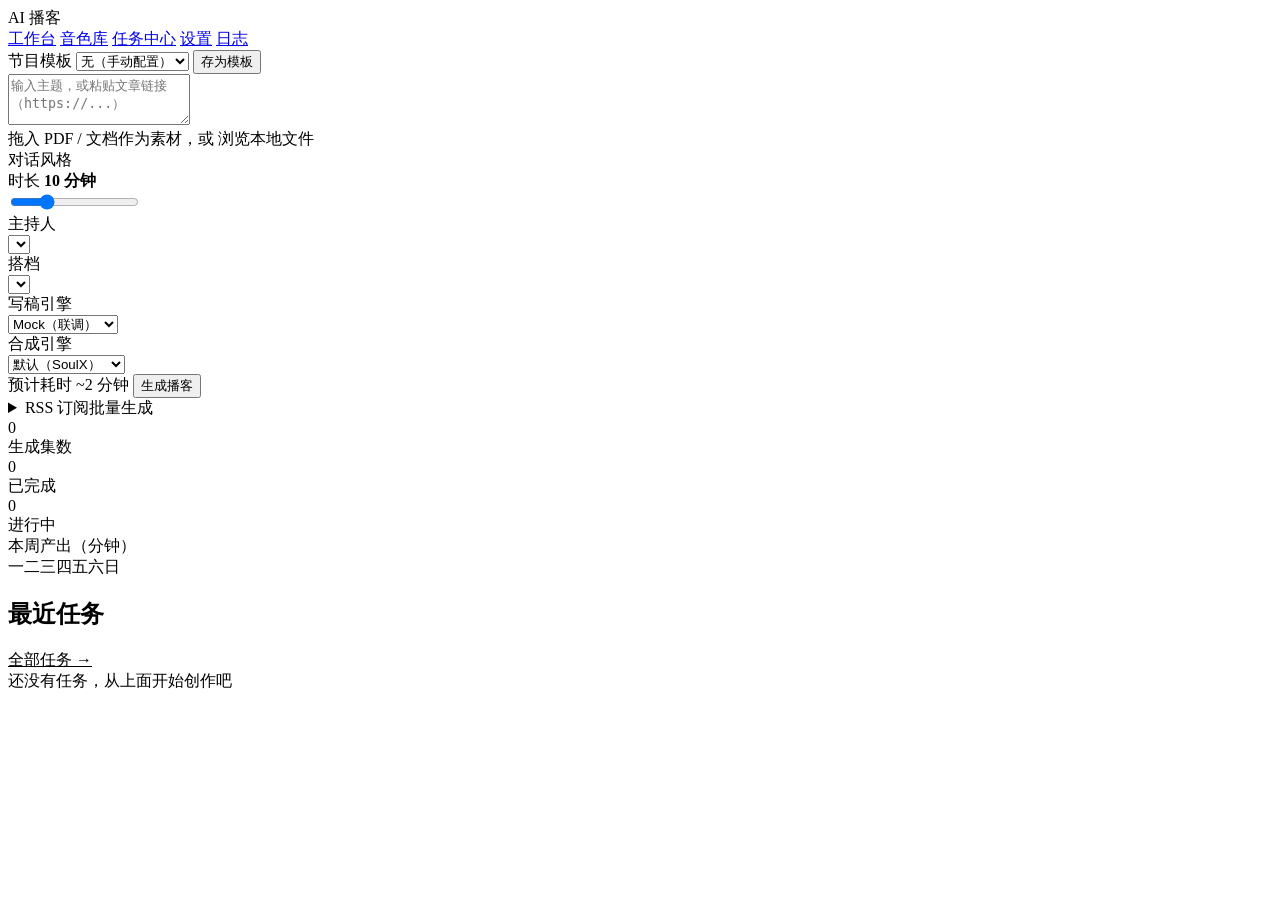
==== webapp/static/index.html @ 6e196cbf "feat(web): 统一页面排版并补齐列表内联播放 - 工作台与任务中心：创建时间右置为 YYYY.MM.DD HH:mm:ss，任务行增加播放/暂停，点击行仍进入详情  - 任务详情：后期四卡等宽" ====
<!doctype html>
<html lang="zh-CN">
<head>
<meta charset="utf-8">
<meta name="viewport" content="width=device-width, initial-scale=1">
<title>AI 播客</title>
<link rel="stylesheet" href="/static/style.css?v=0.7">
<link rel="stylesheet" href="/static/duo.css?v=0.7">
<link rel="stylesheet" href="/static/final.css?v=0.7">
</head>
<body>
<header class="topbar">
  <div class="logo">AI 播客</div>
  <nav>
    <a class="active" href="/">工作台</a>
    <a href="/voices?v=0.7">音色库</a>
    <a href="/tasks?v=0.7">任务中心</a>
    <a href="/settings?v=0.7">设置</a>
    <a href="/logs?v=0.7">日志</a>
  </nav>
</header>

<main class="grid single">

  <!-- 左：创作卡 -->
  <section class="card create">
    <div class="tplrow">
      <label class="small">节目模板
        <select id="tplSel"><option value="">无（手动配置）</option></select></label>
      <button class="ghost" id="btnSaveTpl">存为模板</button>
      <button class="ghost" id="btnDelTpl" hidden style="color:var(--red)">删除模板</button>
    </div>
    <textarea id="topic" rows="3" placeholder="输入主题，或粘贴文章链接（https://...）"></textarea>
    <div class="drop" id="drop">
      <input type="file" id="file" accept=".pdf,.txt,.md,.docx" hidden>
      <span id="dropText">拖入 PDF / 文档作为素材，或 <label class="link">浏览本地文件</label></span>
    </div>

    <div class="field-label">对话风格</div>
    <div class="styles" id="styles"></div>

    <div class="row">
      <div class="grow">
        <div class="field-label">时长 <b id="minutesVal" class="mono">10 分钟</b></div>
        <input type="range" id="minutes" min="3" max="30" value="10">
      </div>
    </div>

    <div class="row voices">
      <div>
        <div class="field-label">主持人</div>
        <select id="hostVoice"></select>
      </div>
      <div>
        <div class="field-label">搭档</div>
        <select id="partnerVoice"></select>
      </div>
      <div>
        <div class="field-label">写稿引擎</div>
        <select id="provider">
          <option value="mock">Mock（联调）</option>
          <option value="api">DeepSeek API</option>
        </select>
      </div>
      <div>
        <div class="field-label">合成引擎</div>
        <select id="ttsEngine">
          <option value="">默认（SoulX）</option>
          <option value="soulx">SoulX · 本地</option>
          <option value="indextts">IndexTTS · 本地</option>
          <option value="minimax">MiniMax · API</option>
          <option value="doubao">豆包 · API</option>
        </select>
      </div>
    </div>

    <div class="actions">
      <span class="hint mono" id="costHint">预计耗时 ~2 分钟</span>
      <button class="primary" id="create">生成播客</button>
    </div>
    <div id="createErr" class="err" hidden></div>

    <details class="rssbox">
      <summary>RSS 订阅批量生成</summary>
      <div class="rssrow">
        <input id="rssUrl" placeholder="粘贴 RSS/Atom 地址（https://.../rss.xml）">
        <select id="rssLimit"><option>3</option><option selected>5</option><option>10</option></select>
        <button class="ghost amber" id="rssPreview">预览</button>
      </div>
      <div id="rssItems" class="small"></div>
      <button class="primary" id="rssBatch" hidden style="margin-top:8px">批量生成</button>
    </details>
  </section>

  <!-- 概览：上下结构横排 -->
  <section class="card overview">
    <div class="ov-stats">
      <div class="stat"><div class="num" id="stJobs">0</div><div class="lbl">生成集数</div></div>
      <div class="stat"><div class="num mono" id="stDone">0</div><div class="lbl">已完成</div></div>
      <div class="stat"><div class="num mono" id="stRunning">0</div><div class="lbl">进行中</div></div>
    </div>
    <div class="ov-week">
      <div class="week-title">本周产出（分钟）</div>
      <div class="bars" id="weekBars"></div>
      <div class="week-days mono"><span>一</span><span>二</span><span>三</span><span>四</span><span>五</span><span>六</span><span>日</span></div>
    </div>
  </section>


  <!-- 下：任务列表 -->
  <section class="card tasks">
    <div class="tasks-head">
      <h2>最近任务</h2>
      <span class="mono small" id="autoRefresh"><a href="/tasks?v=0.7" style="color:var(--txt2)">全部任务 →</a></span>
    </div>
    <div id="tasks" class="tasklist"><div class="empty">还没有任务，从上面开始创作吧</div></div>
  </section>
</main>

<dialog id="detail">
  <div class="dlg-head">
    <h3 id="dTitle">任务详情</h3>
    <button class="ghost" onclick="document.getElementById('detail').close()">关闭</button>
  </div>
  <div id="dMeta" class="mono small"></div>
  <div id="dTurns" class="turns"></div>
</dialog>

<div id="taskToast" class="toast" hidden></div>
<script src="/static/app.js?v=0.7"></script>
</body>
</html>
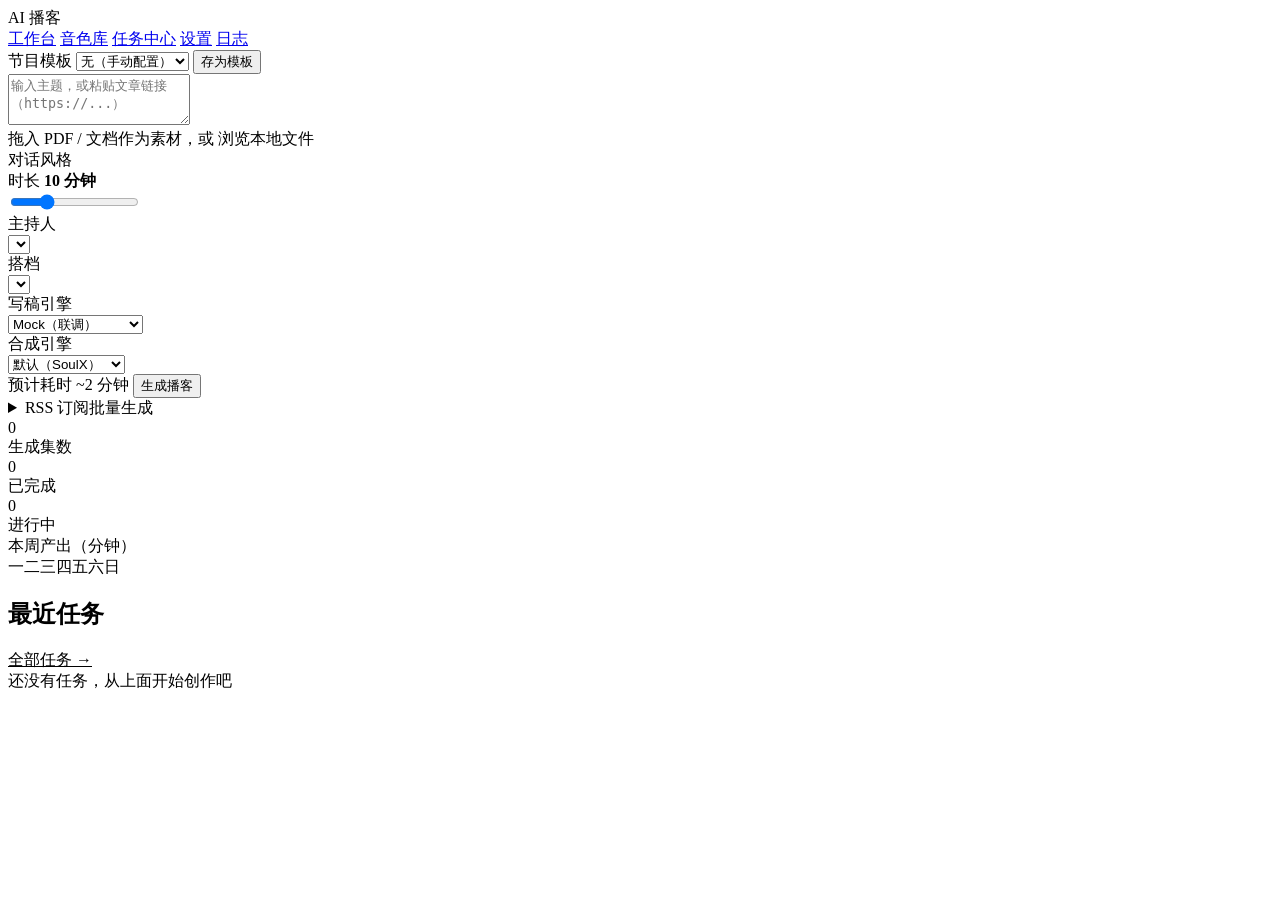
==== commit 6f58827a: "feat(agent): 写稿升级为 Deep Agent + skills（langchain deepagents） - orchestrator/writing_agent.py：create_" ====
--- a/webapp/static/index.html
+++ b/webapp/static/index.html
@@ -4,19 +4,19 @@
 <meta charset="utf-8">
 <meta name="viewport" content="width=device-width, initial-scale=1">
 <title>AI 播客</title>
-<link rel="stylesheet" href="/static/style.css?v=0.7">
-<link rel="stylesheet" href="/static/duo.css?v=0.7">
-<link rel="stylesheet" href="/static/final.css?v=0.7">
+<link rel="stylesheet" href="/static/style.css?v=0.10">
+<link rel="stylesheet" href="/static/duo.css?v=0.10">
+<link rel="stylesheet" href="/static/final.css?v=0.10">
 </head>
 <body>
 <header class="topbar">
   <div class="logo">AI 播客</div>
   <nav>
     <a class="active" href="/">工作台</a>
-    <a href="/voices?v=0.7">音色库</a>
-    <a href="/tasks?v=0.7">任务中心</a>
-    <a href="/settings?v=0.7">设置</a>
-    <a href="/logs?v=0.7">日志</a>
+    <a href="/voices?v=0.10">音色库</a>
+    <a href="/tasks?v=0.10">任务中心</a>
+    <a href="/settings?v=0.10">设置</a>
+    <a href="/logs?v=0.10">日志</a>
   </nav>
 </header>
 
@@ -59,7 +59,8 @@
         <div class="field-label">写稿引擎</div>
         <select id="provider">
           <option value="mock">Mock（联调）</option>
-          <option value="api">DeepSeek API</option>
+          <option value="api">API 流水线</option>
+          <option value="agent">Agent（自主写稿）</option>
         </select>
       </div>
       <div>
@@ -111,7 +112,7 @@
   <section class="card tasks">
     <div class="tasks-head">
       <h2>最近任务</h2>
-      <span class="mono small" id="autoRefresh"><a href="/tasks?v=0.7" style="color:var(--txt2)">全部任务 →</a></span>
+      <span class="mono small" id="autoRefresh"><a href="/tasks?v=0.10" style="color:var(--txt2)">全部任务 →</a></span>
     </div>
     <div id="tasks" class="tasklist"><div class="empty">还没有任务，从上面开始创作吧</div></div>
   </section>
@@ -127,6 +128,6 @@
 </dialog>
 
 <div id="taskToast" class="toast" hidden></div>
-<script src="/static/app.js?v=0.7"></script>
+<script src="/static/app.js?v=0.10"></script>
 </body>
 </html>
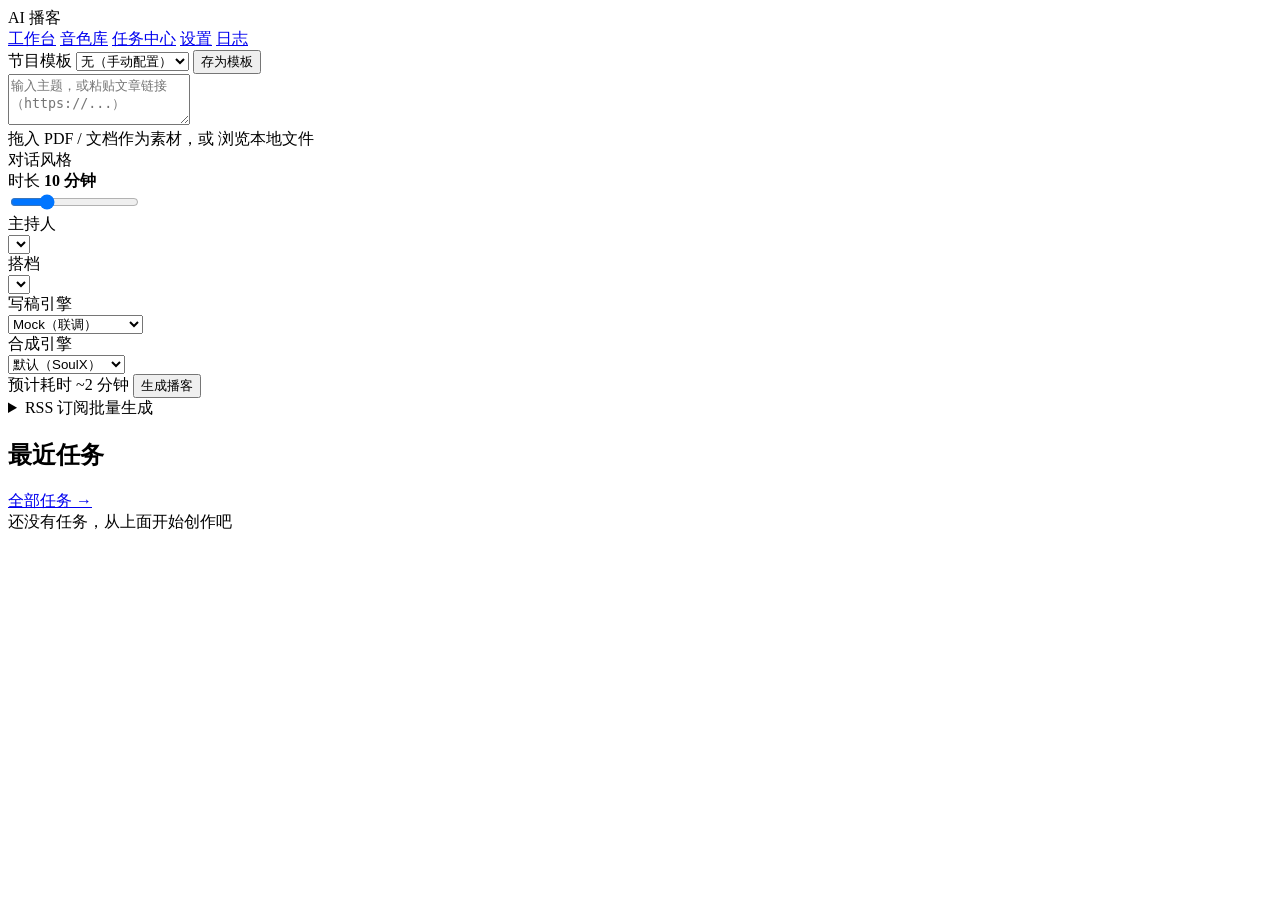
==== commit 10f3eaa7: "feat(ui): 暖橙主题与创作账号体系落地 - 统一工作台、音色库、任务中心、设置、日志、任务详情等页面的暖橙视觉与布局 - 新增本机创作账号创建、切换、重命名、删除及任务/音色/模板隔离 - 新" ====
--- a/webapp/static/index.html
+++ b/webapp/static/index.html
@@ -4,19 +4,23 @@
 <meta charset="utf-8">
 <meta name="viewport" content="width=device-width, initial-scale=1">
 <title>AI 播客</title>
-<link rel="stylesheet" href="/static/style.css?v=0.10">
-<link rel="stylesheet" href="/static/duo.css?v=0.10">
-<link rel="stylesheet" href="/static/final.css?v=0.10">
+<link rel="stylesheet" href="/static/style.css?v=0.17">
+<link rel="stylesheet" href="/static/duo.css?v=0.17">
+<link rel="stylesheet" href="/static/final.css?v=0.17">
+<link rel="stylesheet" href="/static/dropdown.css?v=0.17">
+<script src="/static/dropdown.js?v=0.17" defer></script>
+<link rel="stylesheet" href="/static/warm.css?v=0.17">
+<script src="/static/creator.js?v=0.17" defer></script>
 </head>
 <body>
 <header class="topbar">
   <div class="logo">AI 播客</div>
   <nav>
     <a class="active" href="/">工作台</a>
-    <a href="/voices?v=0.10">音色库</a>
-    <a href="/tasks?v=0.10">任务中心</a>
-    <a href="/settings?v=0.10">设置</a>
-    <a href="/logs?v=0.10">日志</a>
+    <a href="/voices?v=0.17">音色库</a>
+    <a href="/tasks?v=0.17">任务中心</a>
+    <a href="/settings?v=0.17">设置</a>
+    <a href="/logs?v=0.17">日志</a>
   </nav>
 </header>
 
@@ -93,26 +97,13 @@
     </details>
   </section>
 
-  <!-- 概览：上下结构横排 -->
-  <section class="card overview">
-    <div class="ov-stats">
-      <div class="stat"><div class="num" id="stJobs">0</div><div class="lbl">生成集数</div></div>
-      <div class="stat"><div class="num mono" id="stDone">0</div><div class="lbl">已完成</div></div>
-      <div class="stat"><div class="num mono" id="stRunning">0</div><div class="lbl">进行中</div></div>
-    </div>
-    <div class="ov-week">
-      <div class="week-title">本周产出（分钟）</div>
-      <div class="bars" id="weekBars"></div>
-      <div class="week-days mono"><span>一</span><span>二</span><span>三</span><span>四</span><span>五</span><span>六</span><span>日</span></div>
-    </div>
-  </section>
-
-
   <!-- 下：任务列表 -->
   <section class="card tasks">
     <div class="tasks-head">
       <h2>最近任务</h2>
-      <span class="mono small" id="autoRefresh"><a href="/tasks?v=0.10" style="color:var(--txt2)">全部任务 →</a></span>
+      <div class="tasks-head-side">
+        <span class="mono small" id="autoRefresh"><a href="/tasks?v=0.17">全部任务 →</a></span>
+      </div>
     </div>
     <div id="tasks" class="tasklist"><div class="empty">还没有任务，从上面开始创作吧</div></div>
   </section>
@@ -128,6 +119,6 @@
 </dialog>
 
 <div id="taskToast" class="toast" hidden></div>
-<script src="/static/app.js?v=0.10"></script>
+<script src="/static/app.js?v=0.17"></script>
 </body>
 </html>
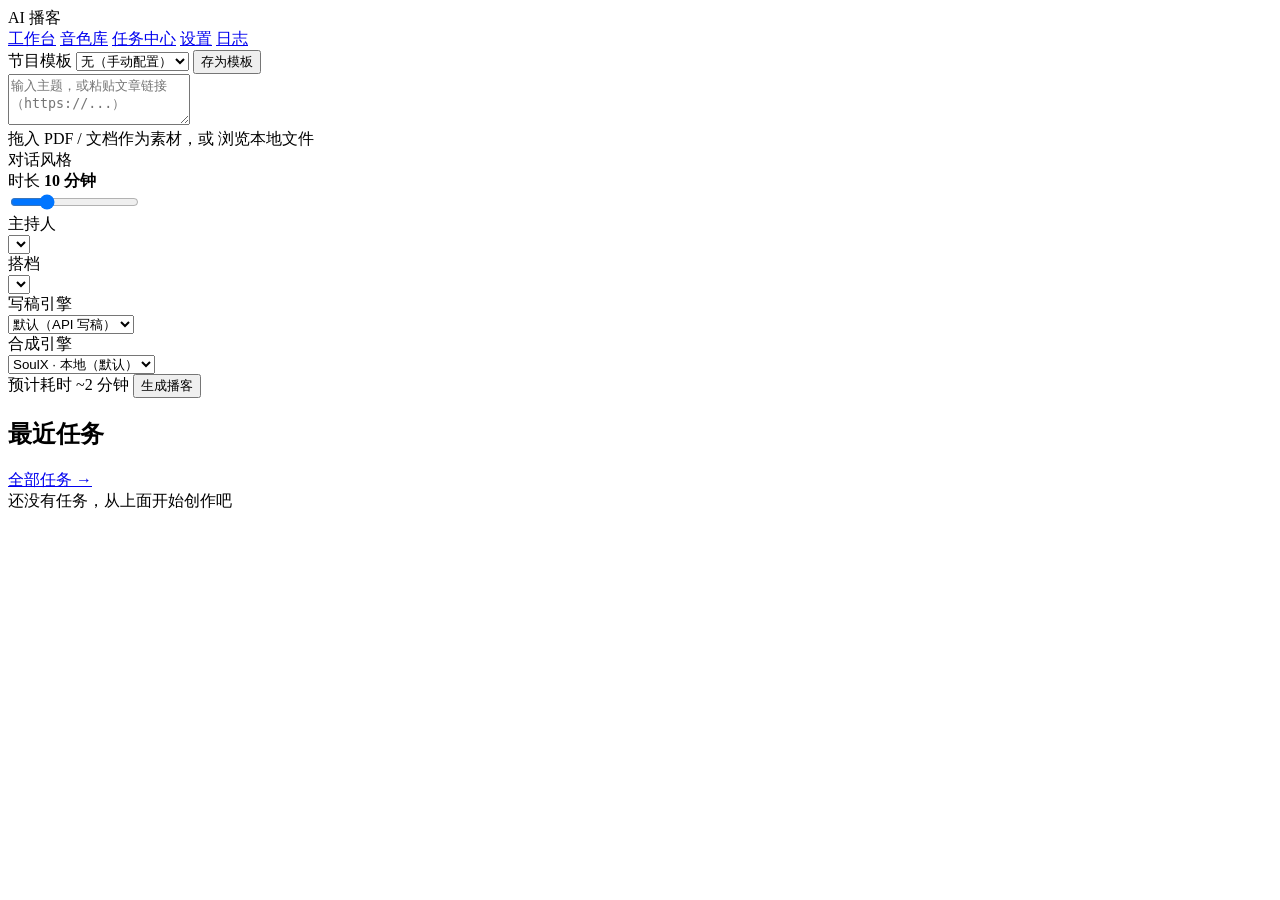
==== commit fa81021d: "refactor(ui): 按用户反馈精简引擎与功能入口 + 下拉菜单/导航tab修复 工作台: - 写稿引擎去掉 Agent（自主写稿）deepagents 入口，默认改为 API 写稿（风格/写稿" ====
--- a/webapp/static/index.html
+++ b/webapp/static/index.html
@@ -4,23 +4,23 @@
 <meta charset="utf-8">
 <meta name="viewport" content="width=device-width, initial-scale=1">
 <title>AI 播客</title>
-<link rel="stylesheet" href="/static/style.css?v=0.17">
-<link rel="stylesheet" href="/static/duo.css?v=0.17">
-<link rel="stylesheet" href="/static/final.css?v=0.17">
-<link rel="stylesheet" href="/static/dropdown.css?v=0.17">
-<script src="/static/dropdown.js?v=0.17" defer></script>
-<link rel="stylesheet" href="/static/warm.css?v=0.17">
-<script src="/static/creator.js?v=0.17" defer></script>
+<link rel="stylesheet" href="/static/style.css?v=0.20">
+<link rel="stylesheet" href="/static/duo.css?v=0.20">
+<link rel="stylesheet" href="/static/final.css?v=0.20">
+<link rel="stylesheet" href="/static/dropdown.css?v=0.20">
+<script src="/static/dropdown.js?v=0.20" defer></script>
+<link rel="stylesheet" href="/static/warm.css?v=0.20">
+<script src="/static/creator.js?v=0.20" defer></script>
 </head>
 <body>
 <header class="topbar">
   <div class="logo">AI 播客</div>
   <nav>
     <a class="active" href="/">工作台</a>
-    <a href="/voices?v=0.17">音色库</a>
-    <a href="/tasks?v=0.17">任务中心</a>
-    <a href="/settings?v=0.17">设置</a>
-    <a href="/logs?v=0.17">日志</a>
+    <a href="/voices?v=0.20">音色库</a>
+    <a href="/tasks?v=0.20">任务中心</a>
+    <a href="/settings?v=0.20">设置</a>
+    <a href="/logs?v=0.20">日志</a>
   </nav>
 </header>
 
@@ -62,19 +62,15 @@
       <div>
         <div class="field-label">写稿引擎</div>
         <select id="provider">
+          <option value="api" selected>默认（API 写稿）</option>
           <option value="mock">Mock（联调）</option>
-          <option value="api">API 流水线</option>
-          <option value="agent">Agent（自主写稿）</option>
         </select>
       </div>
       <div>
         <div class="field-label">合成引擎</div>
         <select id="ttsEngine">
-          <option value="">默认（SoulX）</option>
-          <option value="soulx">SoulX · 本地</option>
-          <option value="indextts">IndexTTS · 本地</option>
-          <option value="minimax">MiniMax · API</option>
-          <option value="doubao">豆包 · API</option>
+          <option value="" selected>SoulX · 本地（默认）</option>
+          <option value="doubao">豆包 Audio · API</option>
         </select>
       </div>
     </div>
@@ -84,17 +80,6 @@
       <button class="primary" id="create">生成播客</button>
     </div>
     <div id="createErr" class="err" hidden></div>
-
-    <details class="rssbox">
-      <summary>RSS 订阅批量生成</summary>
-      <div class="rssrow">
-        <input id="rssUrl" placeholder="粘贴 RSS/Atom 地址（https://.../rss.xml）">
-        <select id="rssLimit"><option>3</option><option selected>5</option><option>10</option></select>
-        <button class="ghost amber" id="rssPreview">预览</button>
-      </div>
-      <div id="rssItems" class="small"></div>
-      <button class="primary" id="rssBatch" hidden style="margin-top:8px">批量生成</button>
-    </details>
   </section>
 
   <!-- 下：任务列表 -->
@@ -102,7 +87,7 @@
     <div class="tasks-head">
       <h2>最近任务</h2>
       <div class="tasks-head-side">
-        <span class="mono small" id="autoRefresh"><a href="/tasks?v=0.17">全部任务 →</a></span>
+        <span class="mono small" id="autoRefresh"><a href="/tasks?v=0.20">全部任务 →</a></span>
       </div>
     </div>
     <div id="tasks" class="tasklist"><div class="empty">还没有任务，从上面开始创作吧</div></div>
@@ -119,6 +104,6 @@
 </dialog>
 
 <div id="taskToast" class="toast" hidden></div>
-<script src="/static/app.js?v=0.17"></script>
+<script src="/static/app.js?v=0.20"></script>
 </body>
 </html>
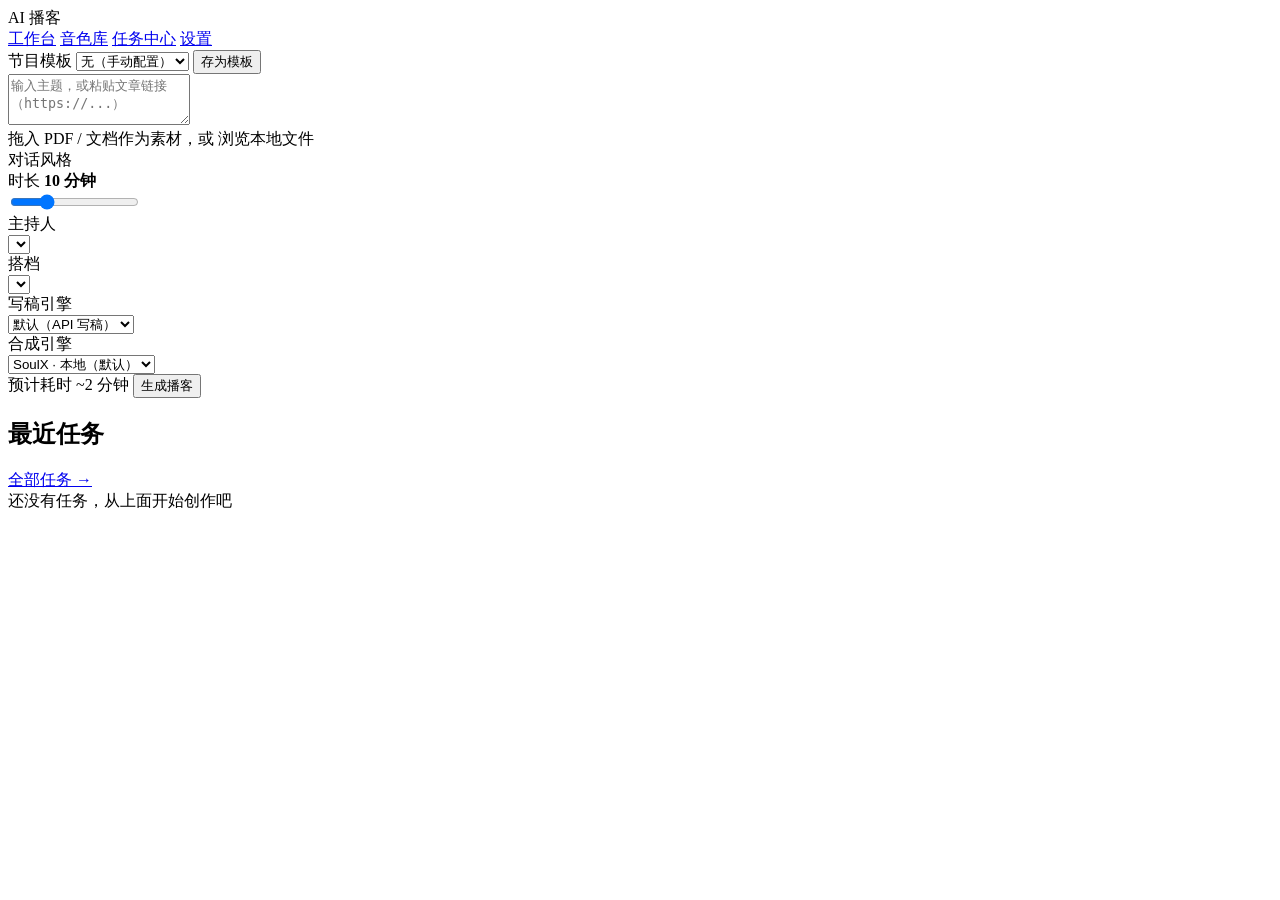
==== commit 9a8bd6a5: "feat(crisp+prompt+ux): 利落化变速链 + kaikou 经验进系统提示词 + 账号删除入口 + 日志前端隐藏 小雅声音"黏糊拖沓"根因与修复（postprocess/crisp." ====
--- a/webapp/static/index.html
+++ b/webapp/static/index.html
@@ -20,7 +20,6 @@
     <a href="/voices?v=0.20">音色库</a>
     <a href="/tasks?v=0.20">任务中心</a>
     <a href="/settings?v=0.20">设置</a>
-    <a href="/logs?v=0.20">日志</a>
   </nav>
 </header>
 
